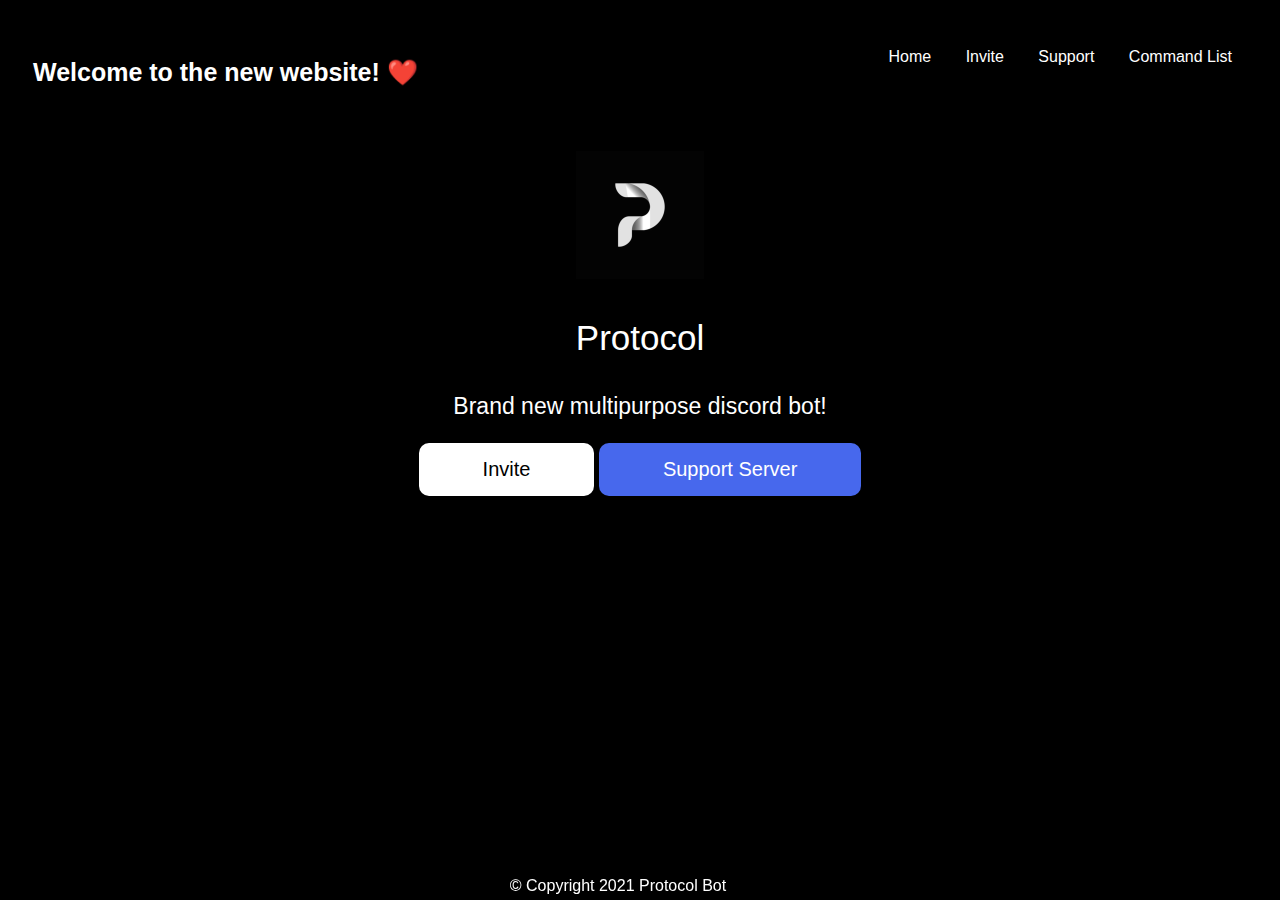
==== index.html @ a0387b1a "update" ====
<!DOCTYPE html>
<html lang="en">
<head>
	<meta charset="UTF-8">
	<meta name="viewport" content="width=device-width, initial-scale=1.0">
	<link rel="stylesheet" href="./style.css">
	<title>Protocol - Home</title>
	<link rel="icon" href="favicon.png">
</head>
<body>
	<div id="header">
	<div class="header-tabs">
	<a href="http://protocol-bot.cf/" class="tab">Home</a>
	<a target="_blank" href="invite" class="tab">Invite</a>
	<a target="_blank" href="support" class="tab">Support</a>
	<a href="cmdlist.html" class="tab">Command List</a>
	</div>
	<h3 style="color:white;font-size:25px;">Welcome to the new website! ❤️</h3>
	<div class="container">
		<div class="image">
			<img src="./images/Protocol.png" alt="Protocol">
		</div>	
		<p class="name-1">Protocol</p>
		<p class="descrip">Brand new multipurpose discord bot!</p>
		<a href="https://discord.com/oauth2/authorize?client_id=%20888030554409299988&permissions=8&scope=bot%20applications.commands" class="btn">Invite</a>
		
		<a href="https://www.google.com/coming-soon" class="button">Support Server</a>
	</div>
	<footer>
		&copy; Copyright 2021 Protocol Bot
	</footer>
</body>
</html>
---- style.css ----
@import url('https://fonts.googleapis.com/css2?family=Mochiy+Pop+P+One&display=swap');

* (
	margin: 0;
	padding: 0;
	box-sizing: border-box;
)

html {
	font-size: 10px;
}

body {
	background: #000;
	background-position: 0 1000px;
	font-family: 'Mochiy', sans-serif;
}

.container {
	max-width: 1100px;
	margin: 0 auto;
	padding: 0 3rem;
	margin-top: 4rem;
	text-align: center;
}

.name-1 {
	color: #fff;
	font-family: 'Mochiy', sans-serif;
	font-size: 35px;
	text-align: center;
}

.coming-soon {
	color: #fff;
	font-family: 'Mochiy', sans-serif;
	font-size: 35px;
	text-align: center;
}

.coming-soon1 {
	color: #fff;
	font-family: 'Mochiy', sans-serif;
	font-size: 23px;
	text-align: center;
}

.descrip {
	color: #fff;
	font-family: 'Mochiy', sans-serif;
	font-size: 23px;
	text-align: center;
}

.btn {
	display: inline-block;
	padding: 15px 4rem;
	background: #fff;
	font-size: 20px;
	text-decoration: none;
	border-radius: 10px;
	transition: background 0.5s;
	color: #000;
}

.button {
	display: inline-block;
	padding: 15px 4rem;
	background: #4768ed;
	font-size: 20px;
	text-decoration: none;
	border-radius: 10px;
	transition: background 0.5s;
	color: #fff;
}

.tab {
    color: #fff;
    text-decoration: none;
    padding: 15px 15px;
    transition: 0.1s;
    z-index: 100;
}

#header {
    padding: 25px 25px;
	color: #fff;
}

.header-tabs {
    margin-top: 15px;
    float: right;
	color: #fff;
}

footer {
	position: fixed;  
	left: 10px;  
	bottom: 5px;  
	right: 10px;   
	width: 95%;
	color: #fff;
	text-align: center;
}

.btn:hover {
	background: #c2c2c2;
}

.button:hover {
	background: #0d36db;
}
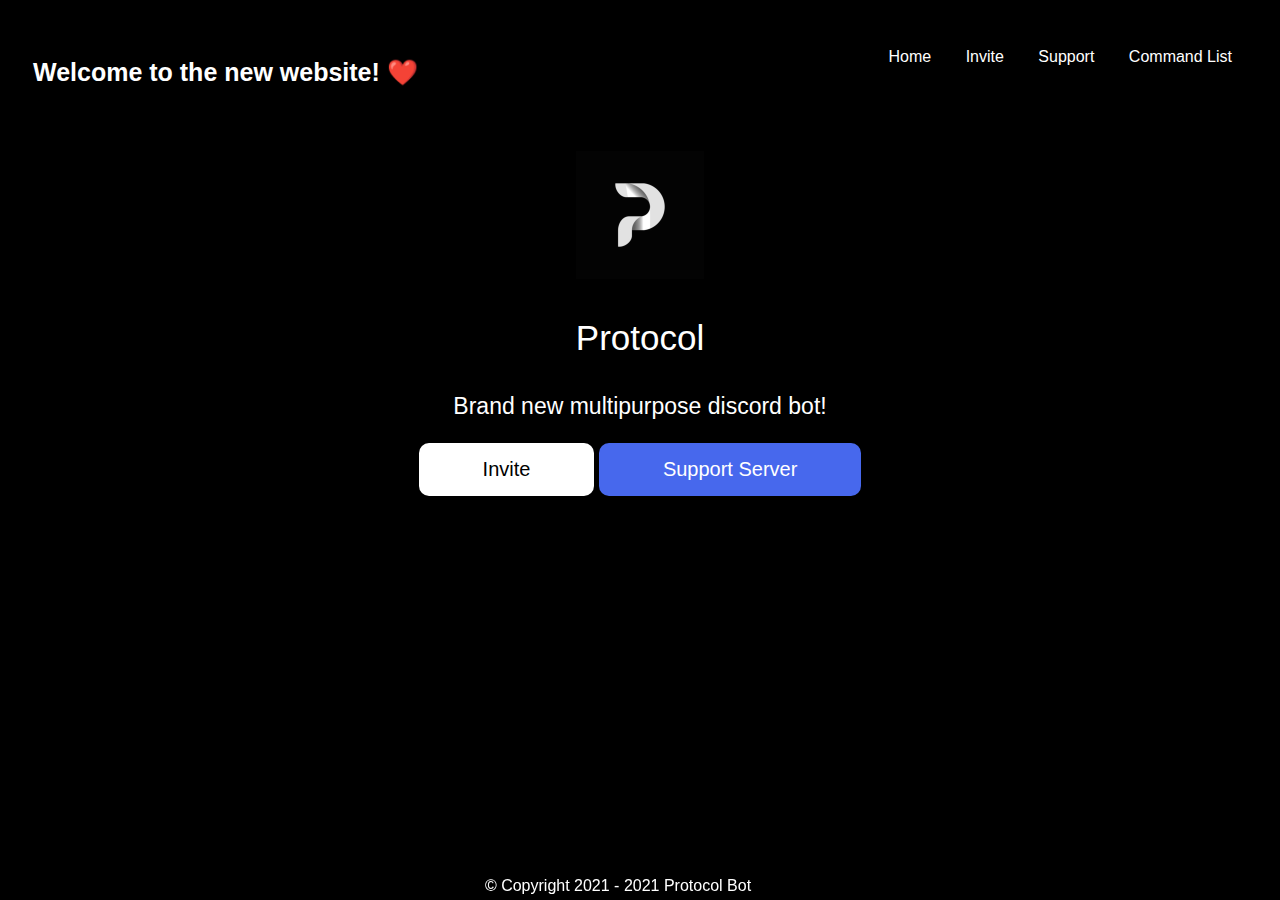
==== commit 4ef9a9b5: "Update index.html" ====
--- a/index.html
+++ b/index.html
@@ -27,7 +27,7 @@
 		<a href="https://www.google.com/coming-soon" class="button">Support Server</a>
 	</div>
 	<footer>
-		&copy; Copyright 2021 Protocol Bot
+		&copy; Copyright 2021 - 2021 Protocol Bot
 	</footer>
 </body>
-</html>+</html>
